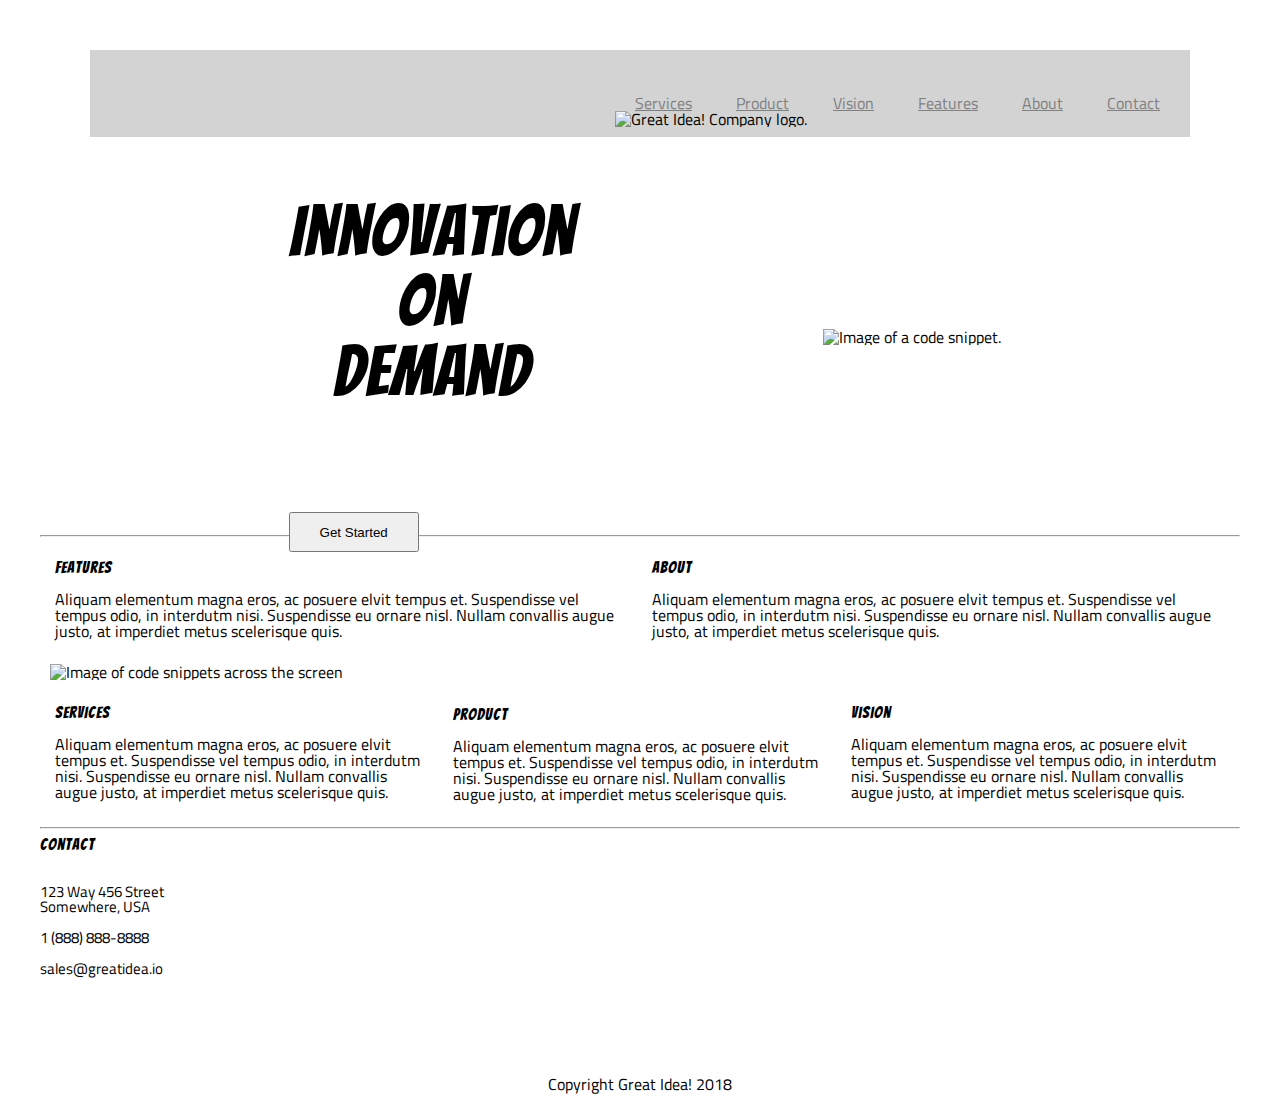
==== great-idea/index.html @ 7fe64fa8 "finished, only need to fix nav bar" ====
<!doctype html>

<html lang="en">
<head>
  <meta charset="utf-8">

  <title>Great Idea!</title>

  <link href="https://fonts.googleapis.com/css?family=Bangers|Titillium+Web" rel="stylesheet">
  <link rel="stylesheet" href="css/index.css">

  <!--[if lt IE 9]>
    <script src="https://cdnjs.cloudflare.com/ajax/libs/html5shiv/3.7.3/html5shiv.js"></script>
  <![endif]-->
</head>

  <body>

    <!-- Copy and paste your HTML from the first UI project here -->
    <header>
      <div class="container" id = "navbar">
        <nav>
          <div>
          <a href="services.html">Services</a>
          <a href="#">Product</a>
          <a href="#">Vision</a>
          <a href="#">Features</a>
          <a href="#">About</a>
          <a href="#">Contact</a>
          </div>
           <img class="logo" src="https://raw.githubusercontent.com/LambdaSchool/User-Interface/master/great-idea-website/img/logo.png" alt="Great Idea! Company logo.">
        </nav>
      </div>
      <!--container-->
    </header>
    <section class="cta">
      <div class="innovation-div">
        <div class="innovation-text">
        <h1>Innovation <br> On <br> Demand</h1>
        <button> Get Started</button>
        </div>
          <img class="codesnippet" src="https://raw.githubusercontent.com/LambdaSchool/User-Interface/master/great-idea-website/img/header-img.png" alt="Image of a code snippet.">
      </div>
      <!--inoovation-div-->
      <hr>
    </section>
    <!--cta-->
    <section class="main-content">
    
      <div class = "features-about-container">
      <div class="features">
        <h4>Features</h4>
        <p>Aliquam elementum magna eros, ac posuere elvit tempus et. Suspendisse vel tempus odio, in interdutm nisi. Suspendisse eu ornare nisl. Nullam convallis augue justo, at imperdiet metus scelerisque quis.</p>
      </div>
      <div class="about">
        <h4>About</h4>
        <p>Aliquam elementum magna eros, ac posuere elvit tempus et. Suspendisse vel tempus odio, in interdutm nisi. Suspendisse eu ornare nisl. Nullam convallis augue justo, at imperdiet metus scelerisque quis.</p>
        </div><!--features-about-container-->
      </div>
      <!--about-->
      <img class="middle-img" src="https://raw.githubusercontent.com/LambdaSchool/User-Interface/master/great-idea-website/img/mid-page-accent.jpg" alt="Image of code snippets across the screen">
      <div class = "below-img-info">
      <div class="services">
        <h4>Services</h4>
        <p>Aliquam elementum magna eros, ac posuere elvit tempus et. Suspendisse vel tempus odio, in interdutm nisi. Suspendisse eu ornare nisl. Nullam convallis augue justo, at imperdiet metus scelerisque quis.</p>
      </div>
      <!--services-->
      <div class="product">
        <h4>Product</h4>
        <p>Aliquam elementum magna eros, ac posuere elvit tempus et. Suspendisse vel tempus odio, in interdutm nisi. Suspendisse eu ornare nisl. Nullam convallis augue justo, at imperdiet metus scelerisque quis.</p>
      </div>
      <!--product-->
      <div class="vision">
        <h4>Vision</h4>
        <p>Aliquam elementum magna eros, ac posuere elvit tempus et. Suspendisse vel tempus odio, in interdutm nisi. Suspendisse eu ornare nisl. Nullam convallis augue justo, at imperdiet metus scelerisque quis.
        </p>
      </div>
    </div> <!--below-img-info-->
      <!--vision-->
    </section>
    <!--main content-->
    <section class="contact">
      <hr>
      <h5>Contact</h5>
      <br>
      <address>123 Way 456 Street</address>
      <address>Somewhere, USA</address>
      <br>
      <p>1 (888) 888-8888</p>
      <br>
      <p>sales@greatidea.io</p>
    </section>
    <!--contatct-->
    <footer>
      <h6>Copyright Great Idea! 2018</h6>
    </footer>
      
    
  </body>
</html>
---- great-idea/css/index.css ----
/* http://meyerweb.com/eric/tools/css/reset/ 
   v2.0 | 20110126
   License: none (public domain)
*/

html, body, div, span, applet, object, iframe,
h1, h2, h3, h4, h5, h6, p, blockquote, pre,
a, abbr, acronym, address, big, cite, code,
del, dfn, em, img, ins, kbd, q, s, samp,
small, strike, strong, sub, sup, tt, var,
b, u, i, center,
dl, dt, dd, ol, ul, li,
fieldset, form, label, legend,
table, caption, tbody, tfoot, thead, tr, th, td,
article, aside, canvas, details, embed, 
figure, figcaption, footer, header, hgroup, 
menu, nav, output, ruby, section, summary,
time, mark, audio, video {
	margin: 0;
	padding: 0;
	border: 0;
	font-size: 100%;
	font: inherit;
	vertical-align: baseline;
}
/* HTML5 display-role reset for older browsers */
article, aside, details, figcaption, figure, 
footer, header, hgroup, menu, nav, section {
	display: block;
}
body {
	line-height: 1;
}
ol, ul {
	list-style: none;
}
blockquote, q {
	quotes: none;
}
blockquote:before, blockquote:after,
q:before, q:after {
	content: '';
	content: none;
}
table {
	border-collapse: collapse;
	border-spacing: 0;
}

/* Set every element's box-sizing to border-box */
* {
    box-sizing: border-box;
}

html, body {
    height: 100%;
    font-family: 'Titillium Web', sans-serif;
}

h1, h2, h3, h4, h5 {
    font-family: 'Bangers', cursive;
    letter-spacing: 1px;
    margin-bottom: 15px;
}

/* Copy and paste your work from yesterday here and start to refactor into flexbox */
body {
	width: 1200px;
	margin: auto; /* this helps the big monitor problem*/
  }
  
  .container {
	  	margin: 50px;
		background-color: lightgrey;
		padding: 10px;
		/*border: 1px solid red;*/
		display: flex;
		justify-content: flex-end;

	  }
  header nav a {
	  /* TB LR*/
	  margin: 0 20px;

	  /*border: 1px solid blue;*/
	
  }
  header nav {
	   
	  margin-top: 35px;
	
  }
  header .logo {
	  /*margin-left: 760px;*/
  }
  .codesnippet {
	/*border: 1px solid blue;*/
	  margin-bottom: 40px;
  
  }
  .cta h1{
	  font-size: 70px;
	  text-align: center;
	  
  }
  .innovation-div{
	  	width: 100%;
		display: flex;
		/*border: 1px solid red;*/
		align-items: center;
		justify-content: space-evenly;
  }
  .innovation-text{
	  /*border: solid 1px blue;*/
	  padding: 10px;
	  height: 340px;
  }
 
  button{
	  width: 130px;
	  height: 40px;
	  margin-left: 80px;
	  margin-bottom: 20px;
  }
  .features{
	  width: 49%;
	  
	  /*border: 2px solid red;*/
  }
  .about{
	  width: 49%;
	  
	  /*border: 2px solid red;*/
  }
  .features-about-container{
	  display:flex;
	  justify-content: space-between;
	  padding: 15px;
  }
  .services{
	  width: 32%;
	  
	
	  /*border: 2px solid red;*/
  }
  .product{
	  width: 32%;
	  /*border: 2px solid red;*/
	  margin: 2px;
  }
  .vision{
	  width: 32%;
	 /* border: 2px solid red;*/
  }
  .middle-img{
	  padding: 10px;
	  width: 100%;
  }
  .below-img-info{
	  display: flex;
	  justify-content: space-between;
	  padding: 15px;
  }
  footer{
	display: flex;
	justify-content: center;
 	margin-top: 100px;
  }
  .contact {
	  text-align: left;
  }
  .contact p{
	font-size: 15px;
  }
  address{
	font-size: 15px;
  }
  .services-container{
	  display: flex;
	  flex-direction: column;
	  align-items: flex-start;
  }
  .services-header-img{
	  width: 100%;
  }
 .service-header-text{
	font-size: 30px;
	font-weight: bold;
	margin-top: 20px;
  }	
  .service-para{
	  padding:10px;
	  margin-bottom: 20px;
  }
  .main-container{
	  /*border: 1px solid red;*/
	  padding: 10px;
	  display: flex;
	  flex-flow: row wrap;
	  justify-content: space-around;

  }
  .child{
	  border: 1px solid black;
	  width: 400px;
	  height: 285px;
	  background-color: lightgray;
	  padding: 15px;
	  margin-bottom: 40px;
  }
 button{
	margin-top: 90px;
	margin-left: 0px;
 }
 .service-facts-container{
	 padding: 10px;
	 display: flex;
	 justify-content: space-between;
 }	  
.child2{
	/*border: 1px solid red;*/
	margin-left: 70px;
	width: 500px;
}
.box1{
	padding: 15px;
}
ul{
	margin-top: 20px;
	list-style-type: disk;
	list-style-position: inside;
}
.nav{
	/*border: 1px solid red;*/
	display:flex;
	justify-content: space-between;
}

a{
	margin: 40px;
	color: gray;
}
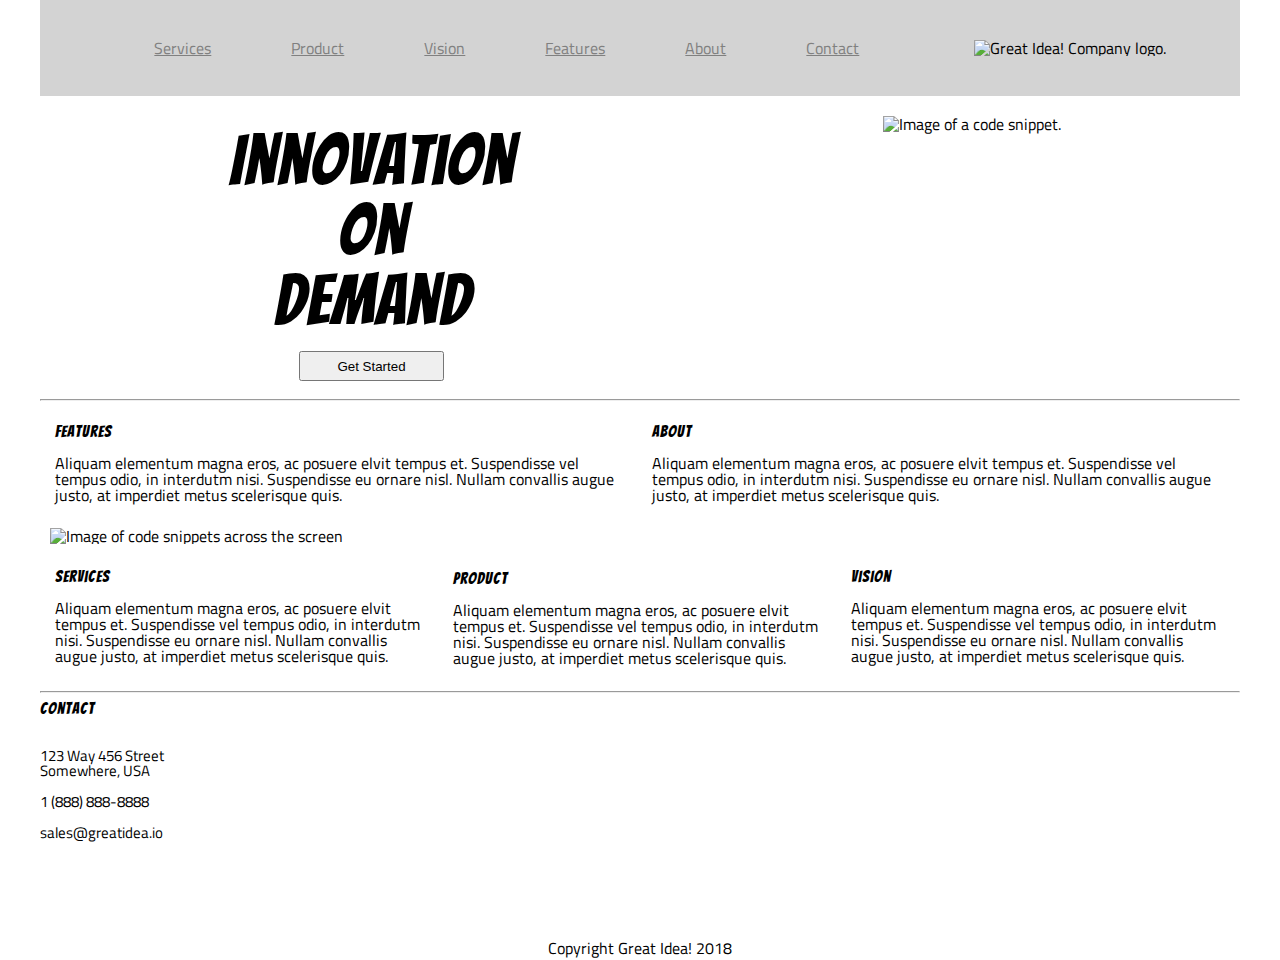
==== commit 34b36bdc: "Updated html and css, also added my name to bottom of README.md" ====
--- a/great-idea/index.html
+++ b/great-idea/index.html
@@ -1,100 +1,107 @@
-<!doctype html>
-
-<html lang="en">
-<head>
-  <meta charset="utf-8">
-
-  <title>Great Idea!</title>
-
-  <link href="https://fonts.googleapis.com/css?family=Bangers|Titillium+Web" rel="stylesheet">
-  <link rel="stylesheet" href="css/index.css">
-
-  <!--[if lt IE 9]>
-    <script src="https://cdnjs.cloudflare.com/ajax/libs/html5shiv/3.7.3/html5shiv.js"></script>
-  <![endif]-->
-</head>
-
-  <body>
-
-    <!-- Copy and paste your HTML from the first UI project here -->
-    <header>
-      <div class="container" id = "navbar">
-        <nav>
-          <div>
-          <a href="services.html">Services</a>
-          <a href="#">Product</a>
-          <a href="#">Vision</a>
-          <a href="#">Features</a>
-          <a href="#">About</a>
-          <a href="#">Contact</a>
-          </div>
-           <img class="logo" src="https://raw.githubusercontent.com/LambdaSchool/User-Interface/master/great-idea-website/img/logo.png" alt="Great Idea! Company logo.">
-        </nav>
-      </div>
-      <!--container-->
-    </header>
-    <section class="cta">
-      <div class="innovation-div">
-        <div class="innovation-text">
-        <h1>Innovation <br> On <br> Demand</h1>
-        <button> Get Started</button>
-        </div>
-          <img class="codesnippet" src="https://raw.githubusercontent.com/LambdaSchool/User-Interface/master/great-idea-website/img/header-img.png" alt="Image of a code snippet.">
-      </div>
-      <!--inoovation-div-->
-      <hr>
-    </section>
-    <!--cta-->
-    <section class="main-content">
-    
-      <div class = "features-about-container">
-      <div class="features">
-        <h4>Features</h4>
-        <p>Aliquam elementum magna eros, ac posuere elvit tempus et. Suspendisse vel tempus odio, in interdutm nisi. Suspendisse eu ornare nisl. Nullam convallis augue justo, at imperdiet metus scelerisque quis.</p>
-      </div>
-      <div class="about">
-        <h4>About</h4>
-        <p>Aliquam elementum magna eros, ac posuere elvit tempus et. Suspendisse vel tempus odio, in interdutm nisi. Suspendisse eu ornare nisl. Nullam convallis augue justo, at imperdiet metus scelerisque quis.</p>
-        </div><!--features-about-container-->
-      </div>
-      <!--about-->
-      <img class="middle-img" src="https://raw.githubusercontent.com/LambdaSchool/User-Interface/master/great-idea-website/img/mid-page-accent.jpg" alt="Image of code snippets across the screen">
-      <div class = "below-img-info">
-      <div class="services">
-        <h4>Services</h4>
-        <p>Aliquam elementum magna eros, ac posuere elvit tempus et. Suspendisse vel tempus odio, in interdutm nisi. Suspendisse eu ornare nisl. Nullam convallis augue justo, at imperdiet metus scelerisque quis.</p>
-      </div>
-      <!--services-->
-      <div class="product">
-        <h4>Product</h4>
-        <p>Aliquam elementum magna eros, ac posuere elvit tempus et. Suspendisse vel tempus odio, in interdutm nisi. Suspendisse eu ornare nisl. Nullam convallis augue justo, at imperdiet metus scelerisque quis.</p>
-      </div>
-      <!--product-->
-      <div class="vision">
-        <h4>Vision</h4>
-        <p>Aliquam elementum magna eros, ac posuere elvit tempus et. Suspendisse vel tempus odio, in interdutm nisi. Suspendisse eu ornare nisl. Nullam convallis augue justo, at imperdiet metus scelerisque quis.
-        </p>
-      </div>
-    </div> <!--below-img-info-->
-      <!--vision-->
-    </section>
-    <!--main content-->
-    <section class="contact">
-      <hr>
-      <h5>Contact</h5>
-      <br>
-      <address>123 Way 456 Street</address>
-      <address>Somewhere, USA</address>
-      <br>
-      <p>1 (888) 888-8888</p>
-      <br>
-      <p>sales@greatidea.io</p>
-    </section>
-    <!--contatct-->
-    <footer>
-      <h6>Copyright Great Idea! 2018</h6>
-    </footer>
-      
-    
-  </body>
+<!doctype html>
+
+<html lang="en">
+<head>
+  <meta charset="utf-8">
+
+  <title>Great Idea!</title>
+
+  <link href="https://fonts.googleapis.com/css?family=Bangers|Titillium+Web" rel="stylesheet">
+  <link rel="stylesheet" href="css/index.css">
+
+  <!--[if lt IE 9]>
+    <script src="https://cdnjs.cloudflare.com/ajax/libs/html5shiv/3.7.3/html5shiv.js"></script>
+  <![endif]-->
+</head>
+
+  <body>
+
+    <!-- Copy and paste your HTML from the first UI project here -->
+    <header>
+      <div class="container">  <!-- 'navbar' id never used -->
+        <nav>
+          <!-- Again, removed an extra <div>   -->
+          <a href="services.html">Services</a>
+          <a href="#">Product</a>
+          <a href="#">Vision</a>
+          <a href="#">Features</a>
+          <a href="#">About</a>
+          <a href="#">Contact</a>
+        </nav>
+        <div class="logo">  <!-- added a <div> to isolate the logo - more control -->
+           <img src="https://raw.githubusercontent.com/LambdaSchool/User-Interface/master/great-idea-website/img/logo.png" alt="Great Idea! Company logo.">
+        </div>  
+        
+      </div>
+      <!--container-->
+    </header>
+    
+    <section class="cta">
+      <div class="innovation-div">
+        <div class="innovation-text">
+            <h1>Innovation <br> On <br> Demand</h1>
+          <div class="button">
+            <button class="main-button"> Get Started</button>
+          </div>
+        </div>
+      
+        
+          <img class="codesnippet" src="https://raw.githubusercontent.com/LambdaSchool/User-Interface/master/great-idea-website/img/header-img.png" alt="Image of a code snippet.">
+      </div>
+      <!--inoovation-div-->
+      <hr>
+    </section>
+    <!--cta-->
+    <section class="main-content">
+    
+      <div class = "features-about-container">
+      <div class="features">
+        <h4>Features</h4>
+        <p>Aliquam elementum magna eros, ac posuere elvit tempus et. Suspendisse vel tempus odio, in interdutm nisi. Suspendisse eu ornare nisl. Nullam convallis augue justo, at imperdiet metus scelerisque quis.</p>
+      </div>
+      <div class="about">
+        <h4>About</h4>
+        <p>Aliquam elementum magna eros, ac posuere elvit tempus et. Suspendisse vel tempus odio, in interdutm nisi. Suspendisse eu ornare nisl. Nullam convallis augue justo, at imperdiet metus scelerisque quis.</p>
+        </div><!--features-about-container-->
+      </div>
+      <!--about-->
+      <img class="middle-img" src="https://raw.githubusercontent.com/LambdaSchool/User-Interface/master/great-idea-website/img/mid-page-accent.jpg" alt="Image of code snippets across the screen">
+      <div class = "below-img-info">
+      <div class="services">
+        <h4>Services</h4>
+        <p>Aliquam elementum magna eros, ac posuere elvit tempus et. Suspendisse vel tempus odio, in interdutm nisi. Suspendisse eu ornare nisl. Nullam convallis augue justo, at imperdiet metus scelerisque quis.</p>
+      </div>
+      <!--services-->
+      <div class="product">
+        <h4>Product</h4>
+        <p>Aliquam elementum magna eros, ac posuere elvit tempus et. Suspendisse vel tempus odio, in interdutm nisi. Suspendisse eu ornare nisl. Nullam convallis augue justo, at imperdiet metus scelerisque quis.</p>
+      </div>
+      <!--product-->
+      <div class="vision">
+        <h4>Vision</h4>
+        <p>Aliquam elementum magna eros, ac posuere elvit tempus et. Suspendisse vel tempus odio, in interdutm nisi. Suspendisse eu ornare nisl. Nullam convallis augue justo, at imperdiet metus scelerisque quis.
+        </p>
+      </div>
+    </div> <!--below-img-info-->
+      <!--vision-->
+    </section>
+    <!--main content-->
+    <section class="contact">
+      <hr>
+      <h5>Contact</h5>
+      <br>
+      <address>123 Way 456 Street</address>
+      <address>Somewhere, USA</address>
+      <br>
+      <p>1 (888) 888-8888</p>
+      <br>
+      <p>sales@greatidea.io</p>
+    </section>
+    <!--contatct-->
+    <footer>
+      <h6>Copyright Great Idea! 2018</h6>
+    </footer>
+      
+    
+  </body>
 </html>--- a/great-idea/css/index.css
+++ b/great-idea/css/index.css
@@ -1,242 +1,252 @@
-/* http://meyerweb.com/eric/tools/css/reset/ 
-   v2.0 | 20110126
-   License: none (public domain)
-*/
-
-html, body, div, span, applet, object, iframe,
-h1, h2, h3, h4, h5, h6, p, blockquote, pre,
-a, abbr, acronym, address, big, cite, code,
-del, dfn, em, img, ins, kbd, q, s, samp,
-small, strike, strong, sub, sup, tt, var,
-b, u, i, center,
-dl, dt, dd, ol, ul, li,
-fieldset, form, label, legend,
-table, caption, tbody, tfoot, thead, tr, th, td,
-article, aside, canvas, details, embed, 
-figure, figcaption, footer, header, hgroup, 
-menu, nav, output, ruby, section, summary,
-time, mark, audio, video {
-	margin: 0;
-	padding: 0;
-	border: 0;
-	font-size: 100%;
-	font: inherit;
-	vertical-align: baseline;
-}
-/* HTML5 display-role reset for older browsers */
-article, aside, details, figcaption, figure, 
-footer, header, hgroup, menu, nav, section {
-	display: block;
-}
-body {
-	line-height: 1;
-}
-ol, ul {
-	list-style: none;
-}
-blockquote, q {
-	quotes: none;
-}
-blockquote:before, blockquote:after,
-q:before, q:after {
-	content: '';
-	content: none;
-}
-table {
-	border-collapse: collapse;
-	border-spacing: 0;
-}
-
-/* Set every element's box-sizing to border-box */
-* {
-    box-sizing: border-box;
-}
-
-html, body {
-    height: 100%;
-    font-family: 'Titillium Web', sans-serif;
-}
-
-h1, h2, h3, h4, h5 {
-    font-family: 'Bangers', cursive;
-    letter-spacing: 1px;
-    margin-bottom: 15px;
-}
-
-/* Copy and paste your work from yesterday here and start to refactor into flexbox */
-body {
-	width: 1200px;
-	margin: auto; /* this helps the big monitor problem*/
-  }
-  
-  .container {
-	  	margin: 50px;
-		background-color: lightgrey;
-		padding: 10px;
-		/*border: 1px solid red;*/
-		display: flex;
-		justify-content: flex-end;
-
-	  }
-  header nav a {
-	  /* TB LR*/
-	  margin: 0 20px;
-
-	  /*border: 1px solid blue;*/
-	
-  }
-  header nav {
-	   
-	  margin-top: 35px;
-	
-  }
-  header .logo {
-	  /*margin-left: 760px;*/
-  }
-  .codesnippet {
-	/*border: 1px solid blue;*/
-	  margin-bottom: 40px;
-  
-  }
-  .cta h1{
-	  font-size: 70px;
-	  text-align: center;
-	  
-  }
-  .innovation-div{
-	  	width: 100%;
-		display: flex;
-		/*border: 1px solid red;*/
-		align-items: center;
-		justify-content: space-evenly;
-  }
-  .innovation-text{
-	  /*border: solid 1px blue;*/
-	  padding: 10px;
-	  height: 340px;
-  }
- 
-  button{
-	  width: 130px;
-	  height: 40px;
-	  margin-left: 80px;
-	  margin-bottom: 20px;
-  }
-  .features{
-	  width: 49%;
-	  
-	  /*border: 2px solid red;*/
-  }
-  .about{
-	  width: 49%;
-	  
-	  /*border: 2px solid red;*/
-  }
-  .features-about-container{
-	  display:flex;
-	  justify-content: space-between;
-	  padding: 15px;
-  }
-  .services{
-	  width: 32%;
-	  
-	
-	  /*border: 2px solid red;*/
-  }
-  .product{
-	  width: 32%;
-	  /*border: 2px solid red;*/
-	  margin: 2px;
-  }
-  .vision{
-	  width: 32%;
-	 /* border: 2px solid red;*/
-  }
-  .middle-img{
-	  padding: 10px;
-	  width: 100%;
-  }
-  .below-img-info{
-	  display: flex;
-	  justify-content: space-between;
-	  padding: 15px;
-  }
-  footer{
-	display: flex;
-	justify-content: center;
- 	margin-top: 100px;
-  }
-  .contact {
-	  text-align: left;
-  }
-  .contact p{
-	font-size: 15px;
-  }
-  address{
-	font-size: 15px;
-  }
-  .services-container{
-	  display: flex;
-	  flex-direction: column;
-	  align-items: flex-start;
-  }
-  .services-header-img{
-	  width: 100%;
-  }
- .service-header-text{
-	font-size: 30px;
-	font-weight: bold;
-	margin-top: 20px;
-  }	
-  .service-para{
-	  padding:10px;
-	  margin-bottom: 20px;
-  }
-  .main-container{
-	  /*border: 1px solid red;*/
-	  padding: 10px;
-	  display: flex;
-	  flex-flow: row wrap;
-	  justify-content: space-around;
-
-  }
-  .child{
-	  border: 1px solid black;
-	  width: 400px;
-	  height: 285px;
-	  background-color: lightgray;
-	  padding: 15px;
-	  margin-bottom: 40px;
-  }
- button{
-	margin-top: 90px;
-	margin-left: 0px;
- }
- .service-facts-container{
-	 padding: 10px;
-	 display: flex;
-	 justify-content: space-between;
- }	  
-.child2{
-	/*border: 1px solid red;*/
-	margin-left: 70px;
-	width: 500px;
-}
-.box1{
-	padding: 15px;
-}
-ul{
-	margin-top: 20px;
-	list-style-type: disk;
-	list-style-position: inside;
-}
-.nav{
-	/*border: 1px solid red;*/
-	display:flex;
-	justify-content: space-between;
-}
-
-a{
-	margin: 40px;
-	color: gray;
+/* http://meyerweb.com/eric/tools/css/reset/ 
+   v2.0 | 20110126
+   License: none (public domain)
+*/
+
+html, body, div, span, applet, object, iframe,
+h1, h2, h3, h4, h5, h6, p, blockquote, pre,
+a, abbr, acronym, address, big, cite, code,
+del, dfn, em, img, ins, kbd, q, s, samp,
+small, strike, strong, sub, sup, tt, var,
+b, u, i, center,
+dl, dt, dd, ol, ul, li,
+fieldset, form, label, legend,
+table, caption, tbody, tfoot, thead, tr, th, td,
+article, aside, canvas, details, embed, 
+figure, figcaption, footer, header, hgroup, 
+menu, nav, output, ruby, section, summary,
+time, mark, audio, video {
+	margin: 0;
+	padding: 0;
+	border: 0;
+	font-size: 100%;
+	font: inherit;
+	vertical-align: baseline;
+}
+/* HTML5 display-role reset for older browsers */
+article, aside, details, figcaption, figure, 
+footer, header, hgroup, menu, nav, section {
+	display: block;
+}
+body {
+	line-height: 1;
+}
+ol, ul {
+	list-style: none;
+}
+blockquote, q {
+	quotes: none;
+}
+blockquote:before, blockquote:after,
+q:before, q:after {
+	content: '';
+	content: none;
+}
+table {
+	border-collapse: collapse;
+	border-spacing: 0;
+}
+
+/* Set every element's box-sizing to border-box */
+* {
+    box-sizing: border-box;
+}
+
+html, body {
+    height: 100%;
+    font-family: 'Titillium Web', sans-serif;
+}
+
+h1, h2, h3, h4, h5 {
+    font-family: 'Bangers', cursive;
+    letter-spacing: 1px;
+    margin-bottom: 15px;
+}
+
+/* Copy and paste your work from yesterday here and start to refactor into flexbox */
+body {
+	width: 1200px;
+	margin: auto; /* this helps the big monitor problem*/
+  }
+  
+  .container {
+	  
+		background-color: lightgrey;
+		/* border: 1px solid red; */
+		display: flex;
+		justify-content: space-evenly;
+		}
+	.services-container{
+		padding:10px;
+	}
+
+  header nav a {
+	  /* TB LR*/
+	  margin:;
+
+	 /* border: 1px solid blue; */
+	
+  }
+  header nav {
+    display: flex;
+    
+	              /* CHANGED */
+  }
+  header .logo {
+	  /*margin-left: 760px;*/
+    display: flex;
+    align-items: center;
+  }
+  .codesnippet {
+	/*border: 1px solid blue;*/
+	  margin-bottom: 40px;
+  
+  }
+  .cta h1{
+	  font-size: 70px;
+	  text-align: center;
+	  
+  }
+  .innovation-div{
+	  	width: 100%;
+		display: flex;
+		/*border: 1px solid red;*/
+		display: flex;
+    justify-content: space-around;
+    margin-top: 20px;
+		
+  }
+  .innovation-text{
+	  /* border: solid 1px blue; */
+	  padding: 10px;
+    display: flex;
+    flex-direction: column;
+  }
+ 
+  .button {
+	  margin-left: 70px;
+  }
+
+.main-button {
+  width: 145px;
+  height: 30px;
+}
+
+  .features{
+	  width: 49%;
+	  
+	  /*border: 2px solid red;*/
+  }
+  .about{
+	  width: 49%;
+	  
+	  /*border: 2px solid red;*/
+  }
+  .features-about-container{
+	  display:flex;
+	  justify-content: space-between;
+	  padding: 15px;
+  }
+  .services{
+	  width: 32%;
+	  
+	
+	  /*border: 2px solid red;*/
+  }
+  .product{
+	  width: 32%;
+	  /*border: 2px solid red;*/
+	  margin: 2px;
+  }
+  .vision{
+	  width: 32%;
+	 /* border: 2px solid red;*/
+  }
+  .middle-img{
+	  padding: 10px;
+	  width: 100%;
+  }
+  .below-img-info{
+	  display: flex;
+	  justify-content: space-between;
+	  padding: 15px;
+  }
+  footer{
+	display: flex;
+	justify-content: center;
+ 	margin-top: 100px;
+  }
+  .contact {
+	  text-align: left;
+  }
+  .contact p{
+	font-size: 15px;
+  }
+  address{
+	font-size: 15px;
+  }
+  .services-container{
+	  display: flex;
+	  flex-direction: column;
+	  align-items: flex-start;
+  }
+  .services-header-img{
+		width: 100%;
+		padding: 10px;
+  }
+ .service-header-text{
+	font-size: 30px;
+	font-weight: bold;
+	margin-top: 20px;
+  }	
+  .service-para{
+	  padding:10px;
+	  margin-bottom: 20px;
+  }
+  .main-container{
+	  /*border: 1px solid red;*/
+	  padding: 10px;
+	  display: flex;
+	  flex-flow: row wrap;
+	  justify-content: space-around;
+
+  }
+  .child{
+	  border: 1px solid black;
+	  width: 400px;
+	  height: 285px;
+	  background-color: lightgray;
+	  padding: 15px;
+	  margin-bottom: 40px;
+  }
+ button{                      /* BUTTON from Services interfering!! */
+	
+ }
+ .service-facts-container{
+	 padding: 10px;
+	 display: flex;
+	 justify-content: space-between;
+ }	  
+.child2{
+	/*border: 1px solid red;*/
+	margin-left: 70px;
+	width: 500px;
+}
+.box1{
+	padding: 15px;
+}
+ul{
+	margin-top: 20px;
+	list-style-type: disk;
+	list-style-position: inside;
+}
+.nav{
+	/*border: 1px solid red;*/
+	display:flex;
+	justify-content: space-between;
+}
+
+a{
+	margin: 40px;
+	color: gray;
 }